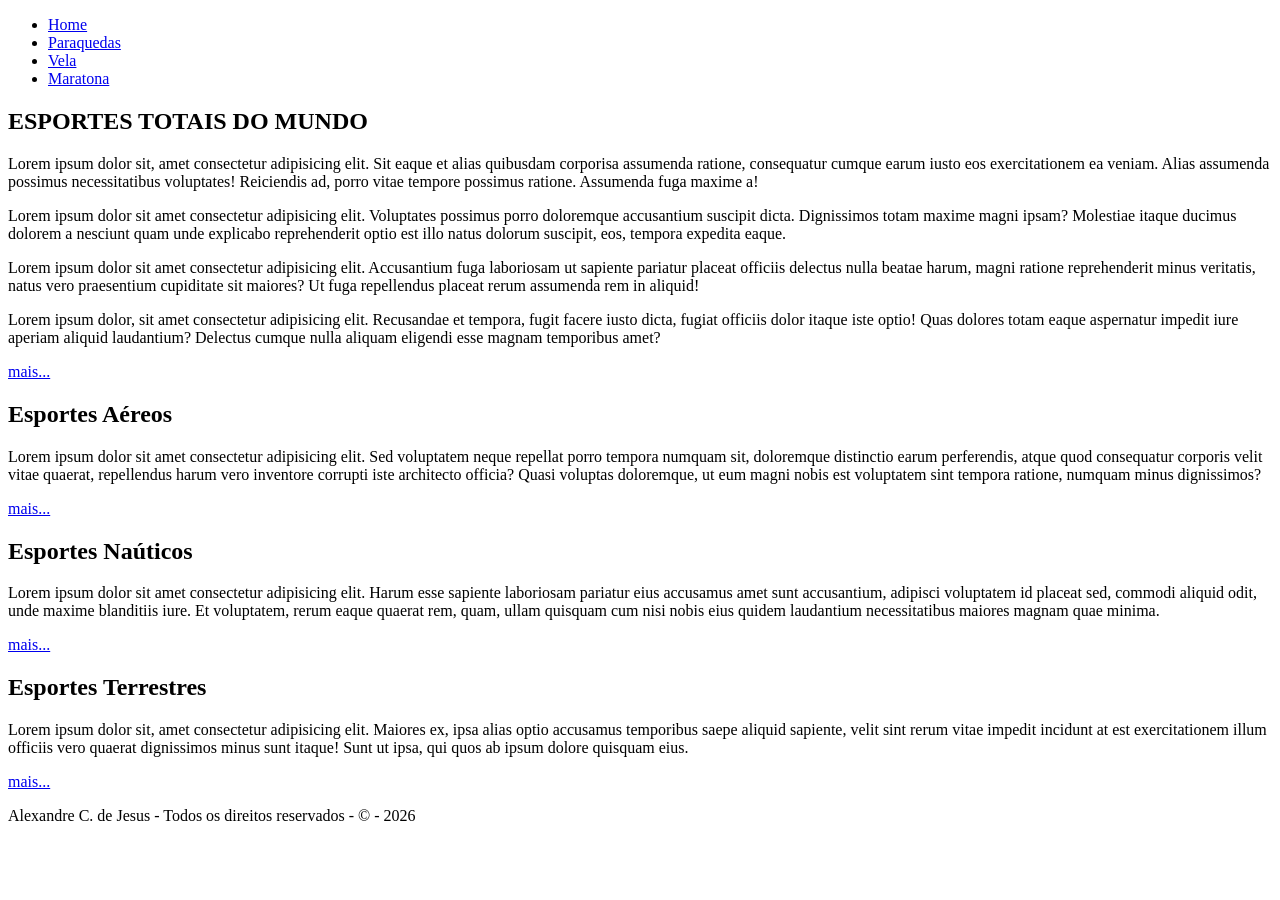
==== index.html @ 69702c71 "feat: atualizando o readme de exercícios. Co-authored-by: Copilot <copilot@github.com>" ====
<!doctype html>
<html lang="pt-br">
  <head>
    <meta charset="UTF-8" />
    <meta name="viewport" content="width=device-width, initial-scale=1.0" />

    <link rel="stylesheet" href="./css/main.css" />

    <title>ESPORTES TOTAIS</title>
    
      <script>
        alert("Olá mundo! Eu sou um script externo dentro do HEAD!");
      </script>

  </head>

  <body>

    <header class="cabecalho">
      <nav class="cabecalho__nav">
        <ul class="cabecalho__ul">
          <li class="cabecalho__li cabecalho__li--active"><a class="cabecalho__a cabecalho__a--active" href="./index.html">Home</a></li>
          <li class="cabecalho__li"><a class="cabecalho__a" href="./paginas/categorias/esportes/aereos/paraquedismo.html">Paraquedas</a></li>
          <li class="cabecalho__li"><a class="cabecalho__a" href="./paginas/categorias/esportes/nauticos/vela.html">Vela</a></li>
          <li class="cabecalho__li"><a class="cabecalho__a" href="./paginas/categorias/esportes/terrestres/maratona.html">Maratona</a></li>
        </ul>
      </nav>
    </header>

    <main class="conteudo">
      <section class="hero">
        <div class="hero__container">
          <h1 class="hero__title">ESPORTES TOTAIS DO MUNDO</h1>
          <p class="hero__text">
            Lorem ipsum dolor sit, amet consectetur adipisicing elit. Sit eaque
            et alias quibusdam corporisa assumenda ratione, consequatur cumque
            earum iusto eos exercitationem ea veniam. Alias assumenda possimus
            necessitatibus voluptates! Reiciendis ad, porro vitae tempore
            possimus ratione. Assumenda fuga maxime a!
          </p>
          <p class="hero__text">
            Lorem ipsum dolor sit amet consectetur adipisicing elit. Voluptates
            possimus porro doloremque accusantium suscipit dicta. Dignissimos
            totam maxime magni ipsam? Molestiae itaque ducimus dolorem a
            nesciunt quam unde explicabo reprehenderit optio est illo natus
            dolorum suscipit, eos, tempora expedita eaque.
          </p>
          <p class="hero__text">
            Lorem ipsum dolor sit amet consectetur adipisicing elit. Accusantium
            fuga laboriosam ut sapiente pariatur placeat officiis delectus nulla
            beatae harum, magni ratione reprehenderit minus veritatis, natus
            vero praesentium cupiditate sit maiores? Ut fuga repellendus placeat
            rerum assumenda rem in aliquid!
          </p>
          <p class="hero__text">
            Lorem ipsum dolor, sit amet consectetur adipisicing elit. Recusandae
            et tempora, fugit facere iusto dicta, fugiat officiis dolor itaque
            iste optio! Quas dolores totam eaque aspernatur impedit iure aperiam
            aliquid laudantium? Delectus cumque nulla aliquam eligendi esse
            magnam temporibus amet?
          </p>
          <a class="hero__btn" href="./pagina1.html" onclick="alert('Olá Mundo!')">mais...</a>
        </div>
      </section>

      <div class="conteudo__container">
      
        <section class="conteudo__sec">
          <h2 class="conteudo__sub-title">Esportes Aéreos</h2>
          <p class="conteudo__text">
            Lorem ipsum dolor sit amet consectetur adipisicing elit. Sed
            voluptatem neque repellat porro tempora numquam sit, doloremque
            distinctio earum perferendis, atque quod consequatur corporis velit
            vitae quaerat, repellendus harum vero inventore corrupti iste
            architecto officia? Quasi voluptas doloremque, ut eum magni nobis est
            voluptatem sint tempora ratione, numquam minus dignissimos?
          </p>
          <a class="conteudo__btn" href="./paginas/categorias/esportes/aereos/paraquedismo.html">mais...</a>
        </section>

        <script>
          alert("Olá mundo! Eu sou um script externo dentro do BODY!");
        </script>


        <section class="conteudo__sec">
          <h2 class="conteudo__sub-title">Esportes Naúticos</h2>
          <p class="conteudo__text">
            Lorem ipsum dolor sit amet consectetur adipisicing elit. Harum esse
            sapiente laboriosam pariatur eius accusamus amet sunt accusantium,
            adipisci voluptatem id placeat sed, commodi aliquid odit, unde maxime
            blanditiis iure. Et voluptatem, rerum eaque quaerat rem, quam, ullam
            quisquam cum nisi nobis eius quidem laudantium necessitatibus maiores
            magnam quae minima.
          </p>
          <a class="conteudo__btn" href="./paginas/categorias/esportes/nauticos/vela.html">mais...</a>
        </section>
        <section class="conteudo__sec">
          <h2 class="conteudo__sub-title">Esportes Terrestres</h2>
          <p class="conteudo__text">
            Lorem ipsum dolor sit, amet consectetur adipisicing elit. Maiores ex,
            ipsa alias optio accusamus temporibus saepe aliquid sapiente, velit
            sint rerum vitae impedit incidunt at est exercitationem illum officiis
            vero quaerat dignissimos minus sunt itaque! Sunt ut ipsa, qui quos ab
            ipsum dolore quisquam eius.
          </p>
          <a class="conteudo__btn" href="./paginas/categorias/esportes/terrestres/maratona.html">mais...</a>
        </section>

      </div>




    </main>

    <footer class="rodape">
      <p class="rodape__text">
    Alexandre C. de Jesus - Todos os direitos reservados - &copy; - 2026
      </p>
    </footer>

  </body>
</html>
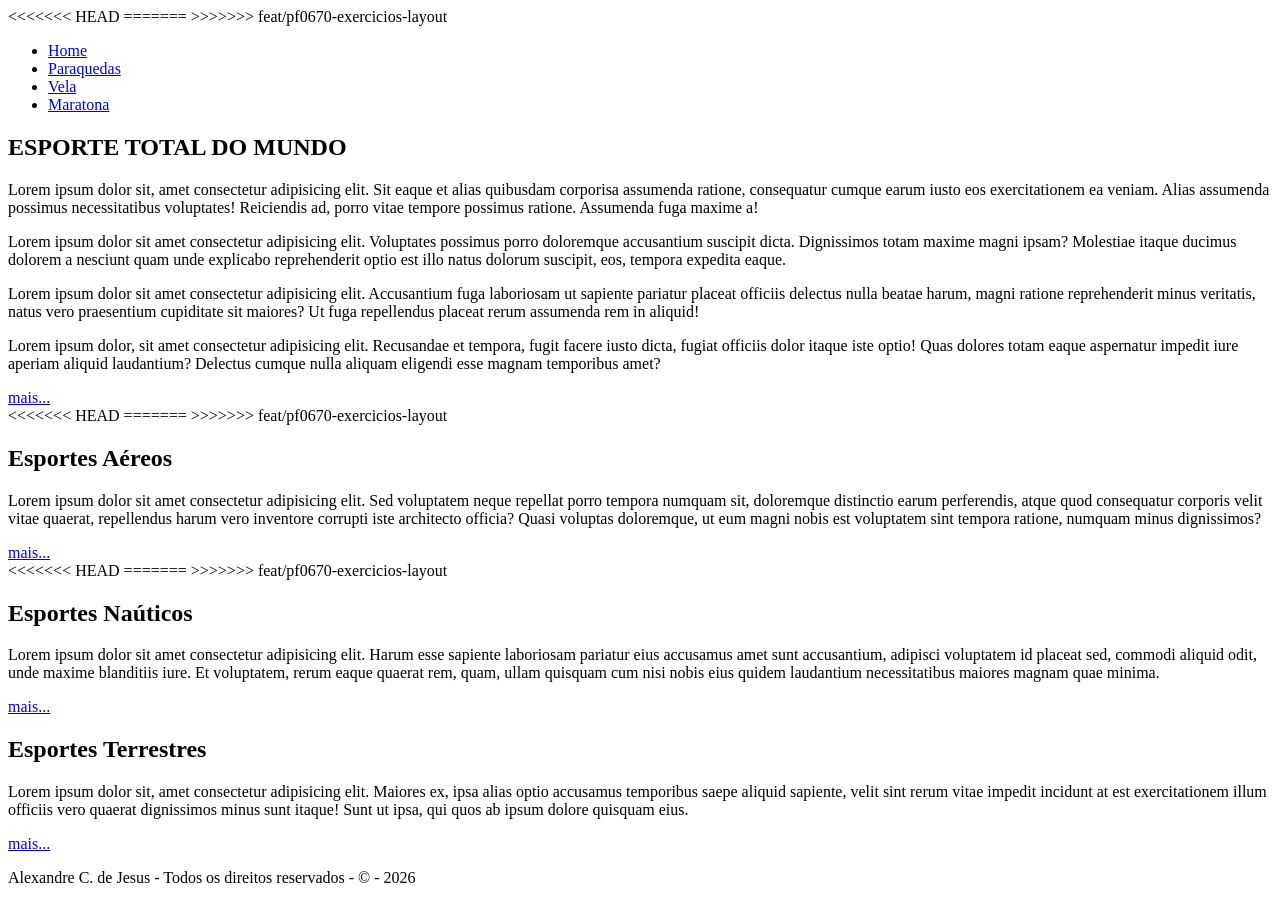
==== commit c1f05059: "Merge branch 'main' into rm572928" ====
--- a/index.html
+++ b/index.html
@@ -6,11 +6,19 @@
 
     <link rel="stylesheet" href="./css/main.css" />
 
+<<<<<<< HEAD
     <title>ESPORTES TOTAIS</title>
     
       <script>
         alert("Olá mundo! Eu sou um script externo dentro do HEAD!");
       </script>
+=======
+    <title>ESPORTE TOTAL</title>
+    
+         <script>
+          alert("Olá mundo! Eu sou um script externo dentro do BODY!");
+        </script>
+>>>>>>> feat/pf0670-exercicios-layout
 
   </head>
 
@@ -30,7 +38,7 @@
     <main class="conteudo">
       <section class="hero">
         <div class="hero__container">
-          <h1 class="hero__title">ESPORTES TOTAIS DO MUNDO</h1>
+          <h1 class="hero__title">ESPORTE TOTAL DO MUNDO</h1>
           <p class="hero__text">
             Lorem ipsum dolor sit, amet consectetur adipisicing elit. Sit eaque
             et alias quibusdam corporisa assumenda ratione, consequatur cumque
@@ -64,7 +72,11 @@
       </section>
 
       <div class="conteudo__container">
+<<<<<<< HEAD
       
+=======
+        
+>>>>>>> feat/pf0670-exercicios-layout
         <section class="conteudo__sec">
           <h2 class="conteudo__sub-title">Esportes Aéreos</h2>
           <p class="conteudo__text">
@@ -77,10 +89,15 @@
           </p>
           <a class="conteudo__btn" href="./paginas/categorias/esportes/aereos/paraquedismo.html">mais...</a>
         </section>
+<<<<<<< HEAD
 
         <script>
           alert("Olá mundo! Eu sou um script externo dentro do BODY!");
         </script>
+=======
+  
+       
+>>>>>>> feat/pf0670-exercicios-layout
 
 
         <section class="conteudo__sec">
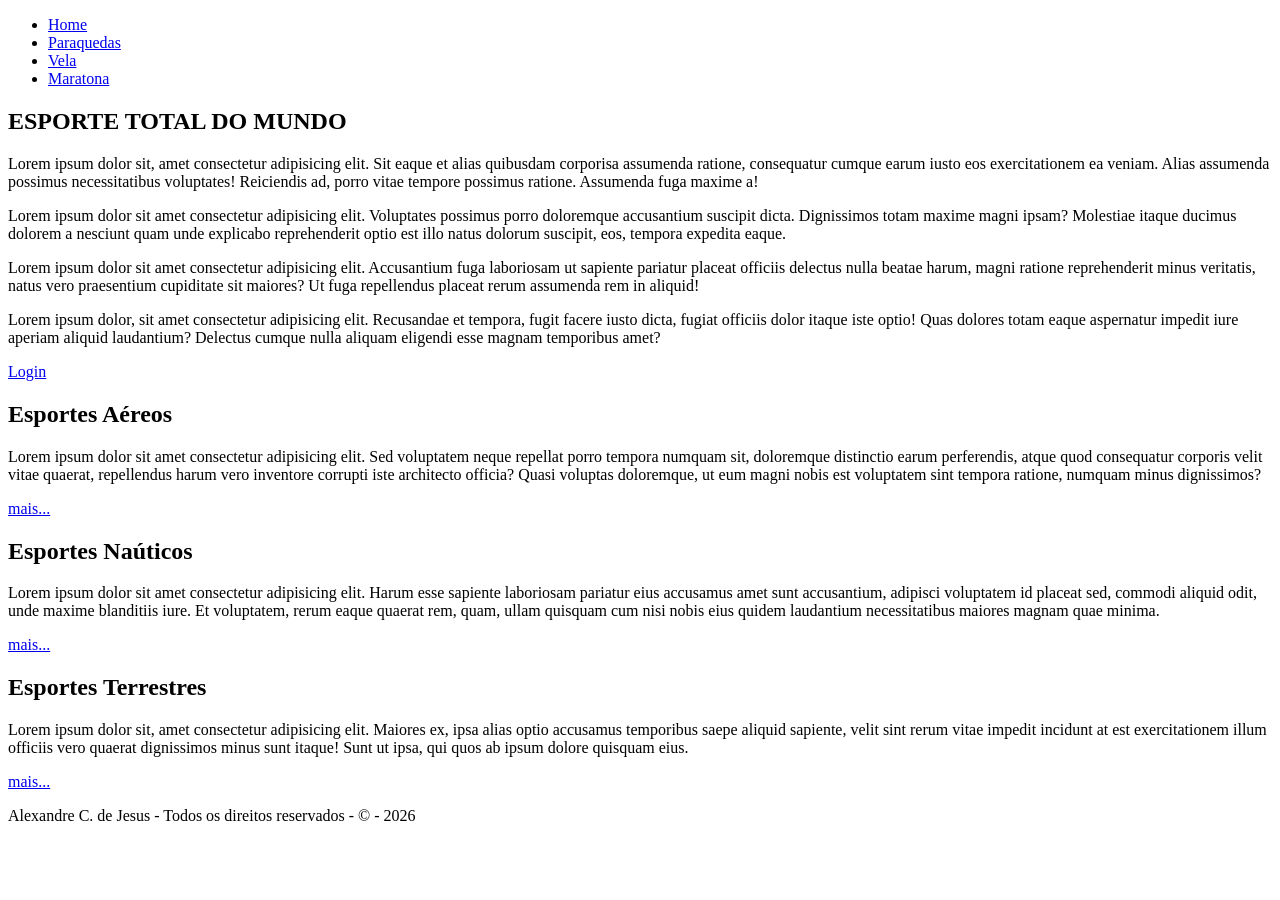
==== commit 51b54ea0: "feat: Pagina login criada semanticamente" ====
--- a/index.html
+++ b/index.html
@@ -6,31 +6,39 @@
 
     <link rel="stylesheet" href="./css/main.css" />
 
-<<<<<<< HEAD
     <title>ESPORTES TOTAIS</title>
-    
-      <script>
-        alert("Olá mundo! Eu sou um script externo dentro do HEAD!");
-      </script>
-=======
-    <title>ESPORTE TOTAL</title>
-    
-         <script>
-          alert("Olá mundo! Eu sou um script externo dentro do BODY!");
-        </script>
->>>>>>> feat/pf0670-exercicios-layout
-
   </head>
 
   <body>
-
     <header class="cabecalho">
       <nav class="cabecalho__nav">
         <ul class="cabecalho__ul">
-          <li class="cabecalho__li cabecalho__li--active"><a class="cabecalho__a cabecalho__a--active" href="./index.html">Home</a></li>
-          <li class="cabecalho__li"><a class="cabecalho__a" href="./paginas/categorias/esportes/aereos/paraquedismo.html">Paraquedas</a></li>
-          <li class="cabecalho__li"><a class="cabecalho__a" href="./paginas/categorias/esportes/nauticos/vela.html">Vela</a></li>
-          <li class="cabecalho__li"><a class="cabecalho__a" href="./paginas/categorias/esportes/terrestres/maratona.html">Maratona</a></li>
+          <li class="cabecalho__li cabecalho__li--active">
+            <a class="cabecalho__a cabecalho__a--active" href="./index.html"
+              >Home</a
+            >
+          </li>
+          <li class="cabecalho__li">
+            <a
+              class="cabecalho__a"
+              href="./paginas/categorias/esportes/aereos/paraquedismo.html"
+              >Paraquedas</a
+            >
+          </li>
+          <li class="cabecalho__li">
+            <a
+              class="cabecalho__a"
+              href="./paginas/categorias/esportes/nauticos/vela.html"
+              >Vela</a
+            >
+          </li>
+          <li class="cabecalho__li">
+            <a
+              class="cabecalho__a"
+              href="./paginas/categorias/esportes/terrestres/maratona.html"
+              >Maratona</a
+            >
+          </li>
         </ul>
       </nav>
     </header>
@@ -67,16 +75,11 @@
             aliquid laudantium? Delectus cumque nulla aliquam eligendi esse
             magnam temporibus amet?
           </p>
-          <a class="hero__btn" href="./pagina1.html" onclick="alert('Olá Mundo!')">mais...</a>
+          <a aria-label="Para acessar sua conta." class="hero__btn" href="./login.html">Login</a>
         </div>
       </section>
 
       <div class="conteudo__container">
-<<<<<<< HEAD
-      
-=======
-        
->>>>>>> feat/pf0670-exercicios-layout
         <section class="conteudo__sec">
           <h2 class="conteudo__sub-title">Esportes Aéreos</h2>
           <p class="conteudo__text">
@@ -84,58 +87,57 @@
             voluptatem neque repellat porro tempora numquam sit, doloremque
             distinctio earum perferendis, atque quod consequatur corporis velit
             vitae quaerat, repellendus harum vero inventore corrupti iste
-            architecto officia? Quasi voluptas doloremque, ut eum magni nobis est
-            voluptatem sint tempora ratione, numquam minus dignissimos?
+            architecto officia? Quasi voluptas doloremque, ut eum magni nobis
+            est voluptatem sint tempora ratione, numquam minus dignissimos?
           </p>
-          <a class="conteudo__btn" href="./paginas/categorias/esportes/aereos/paraquedismo.html">mais...</a>
+          <a
+            class="conteudo__btn"
+            href="./paginas/categorias/esportes/aereos/paraquedismo.html"
+            >mais...</a
+          >
         </section>
-<<<<<<< HEAD
-
-        <script>
-          alert("Olá mundo! Eu sou um script externo dentro do BODY!");
-        </script>
-=======
-  
-       
->>>>>>> feat/pf0670-exercicios-layout
-
 
         <section class="conteudo__sec">
           <h2 class="conteudo__sub-title">Esportes Naúticos</h2>
           <p class="conteudo__text">
             Lorem ipsum dolor sit amet consectetur adipisicing elit. Harum esse
             sapiente laboriosam pariatur eius accusamus amet sunt accusantium,
-            adipisci voluptatem id placeat sed, commodi aliquid odit, unde maxime
-            blanditiis iure. Et voluptatem, rerum eaque quaerat rem, quam, ullam
-            quisquam cum nisi nobis eius quidem laudantium necessitatibus maiores
-            magnam quae minima.
+            adipisci voluptatem id placeat sed, commodi aliquid odit, unde
+            maxime blanditiis iure. Et voluptatem, rerum eaque quaerat rem,
+            quam, ullam quisquam cum nisi nobis eius quidem laudantium
+            necessitatibus maiores magnam quae minima.
           </p>
-          <a class="conteudo__btn" href="./paginas/categorias/esportes/nauticos/vela.html">mais...</a>
+          <a
+            class="conteudo__btn"
+            href="./paginas/categorias/esportes/nauticos/vela.html"
+            >mais...</a
+          >
         </section>
         <section class="conteudo__sec">
           <h2 class="conteudo__sub-title">Esportes Terrestres</h2>
           <p class="conteudo__text">
-            Lorem ipsum dolor sit, amet consectetur adipisicing elit. Maiores ex,
-            ipsa alias optio accusamus temporibus saepe aliquid sapiente, velit
-            sint rerum vitae impedit incidunt at est exercitationem illum officiis
-            vero quaerat dignissimos minus sunt itaque! Sunt ut ipsa, qui quos ab
-            ipsum dolore quisquam eius.
+            Lorem ipsum dolor sit, amet consectetur adipisicing elit. Maiores
+            ex, ipsa alias optio accusamus temporibus saepe aliquid sapiente,
+            velit sint rerum vitae impedit incidunt at est exercitationem illum
+            officiis vero quaerat dignissimos minus sunt itaque! Sunt ut ipsa,
+            qui quos ab ipsum dolore quisquam eius.
           </p>
-          <a class="conteudo__btn" href="./paginas/categorias/esportes/terrestres/maratona.html">mais...</a>
+          <a
+            class="conteudo__btn"
+            href="./paginas/categorias/esportes/terrestres/maratona.html"
+            >mais...</a
+          >
         </section>
-
       </div>
-
-
-
-
     </main>
 
     <footer class="rodape">
       <p class="rodape__text">
-    Alexandre C. de Jesus - Todos os direitos reservados - &copy; - 2026
+        Alexandre C. de Jesus - Todos os direitos reservados - &copy; - 2026
       </p>
     </footer>
 
+
+
   </body>
 </html>
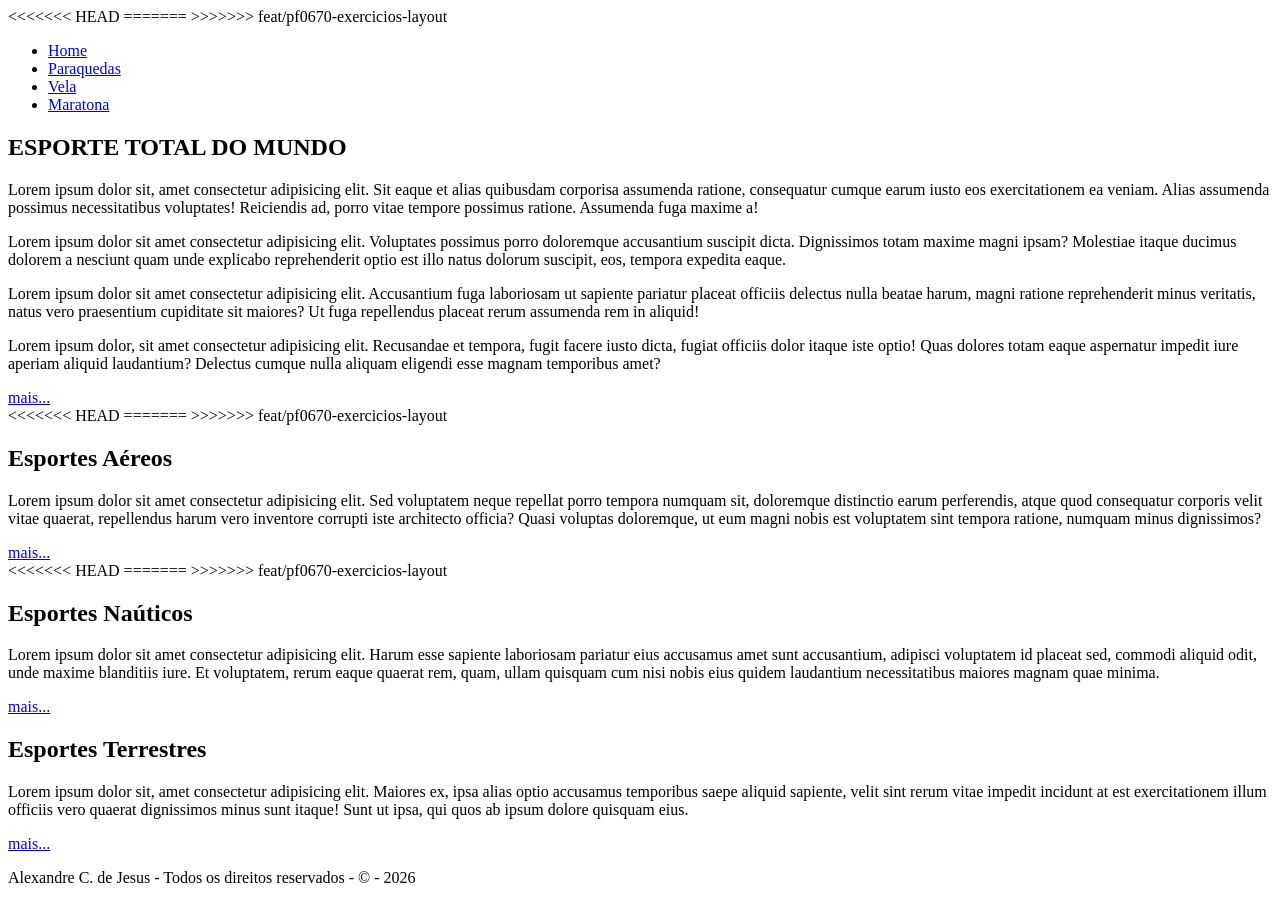
==== commit 8a38c214: "feat:form html construido formulario Co-authored-by: Copilot <copilot@github.com>" ====
--- a/index.html
+++ b/index.html
@@ -6,7 +6,19 @@
 
     <link rel="stylesheet" href="./css/main.css" />
 
+    <<<<<<< HEAD
     <title>ESPORTES TOTAIS</title>
+
+    <script>
+      alert("Olá mundo! Eu sou um script externo dentro do HEAD!");
+    </script>
+    =======
+    <title>ESPORTE TOTAL</title>
+
+    <script>
+      alert("Olá mundo! Eu sou um script externo dentro do BODY!");
+    </script>
+    >>>>>>> feat/pf0670-exercicios-layout
   </head>
 
   <body>
@@ -75,11 +87,17 @@
             aliquid laudantium? Delectus cumque nulla aliquam eligendi esse
             magnam temporibus amet?
           </p>
-          <a aria-label="Para acessar sua conta." class="hero__btn" href="./login.html">Login</a>
+          <a
+            class="hero__btn"
+            href="./pagina1.html"
+            onclick="alert('Olá Mundo!')"
+            >mais...</a
+          >
         </div>
       </section>
 
       <div class="conteudo__container">
+        <<<<<<< HEAD ======= >>>>>>> feat/pf0670-exercicios-layout
         <section class="conteudo__sec">
           <h2 class="conteudo__sub-title">Esportes Aéreos</h2>
           <p class="conteudo__text">
@@ -96,6 +114,12 @@
             >mais...</a
           >
         </section>
+        <<<<<<< HEAD
+
+        <script>
+          alert("Olá mundo! Eu sou um script externo dentro do BODY!");
+        </script>
+        ======= >>>>>>> feat/pf0670-exercicios-layout
 
         <section class="conteudo__sec">
           <h2 class="conteudo__sub-title">Esportes Naúticos</h2>
@@ -136,8 +160,5 @@
         Alexandre C. de Jesus - Todos os direitos reservados - &copy; - 2026
       </p>
     </footer>
-
-
-
   </body>
 </html>
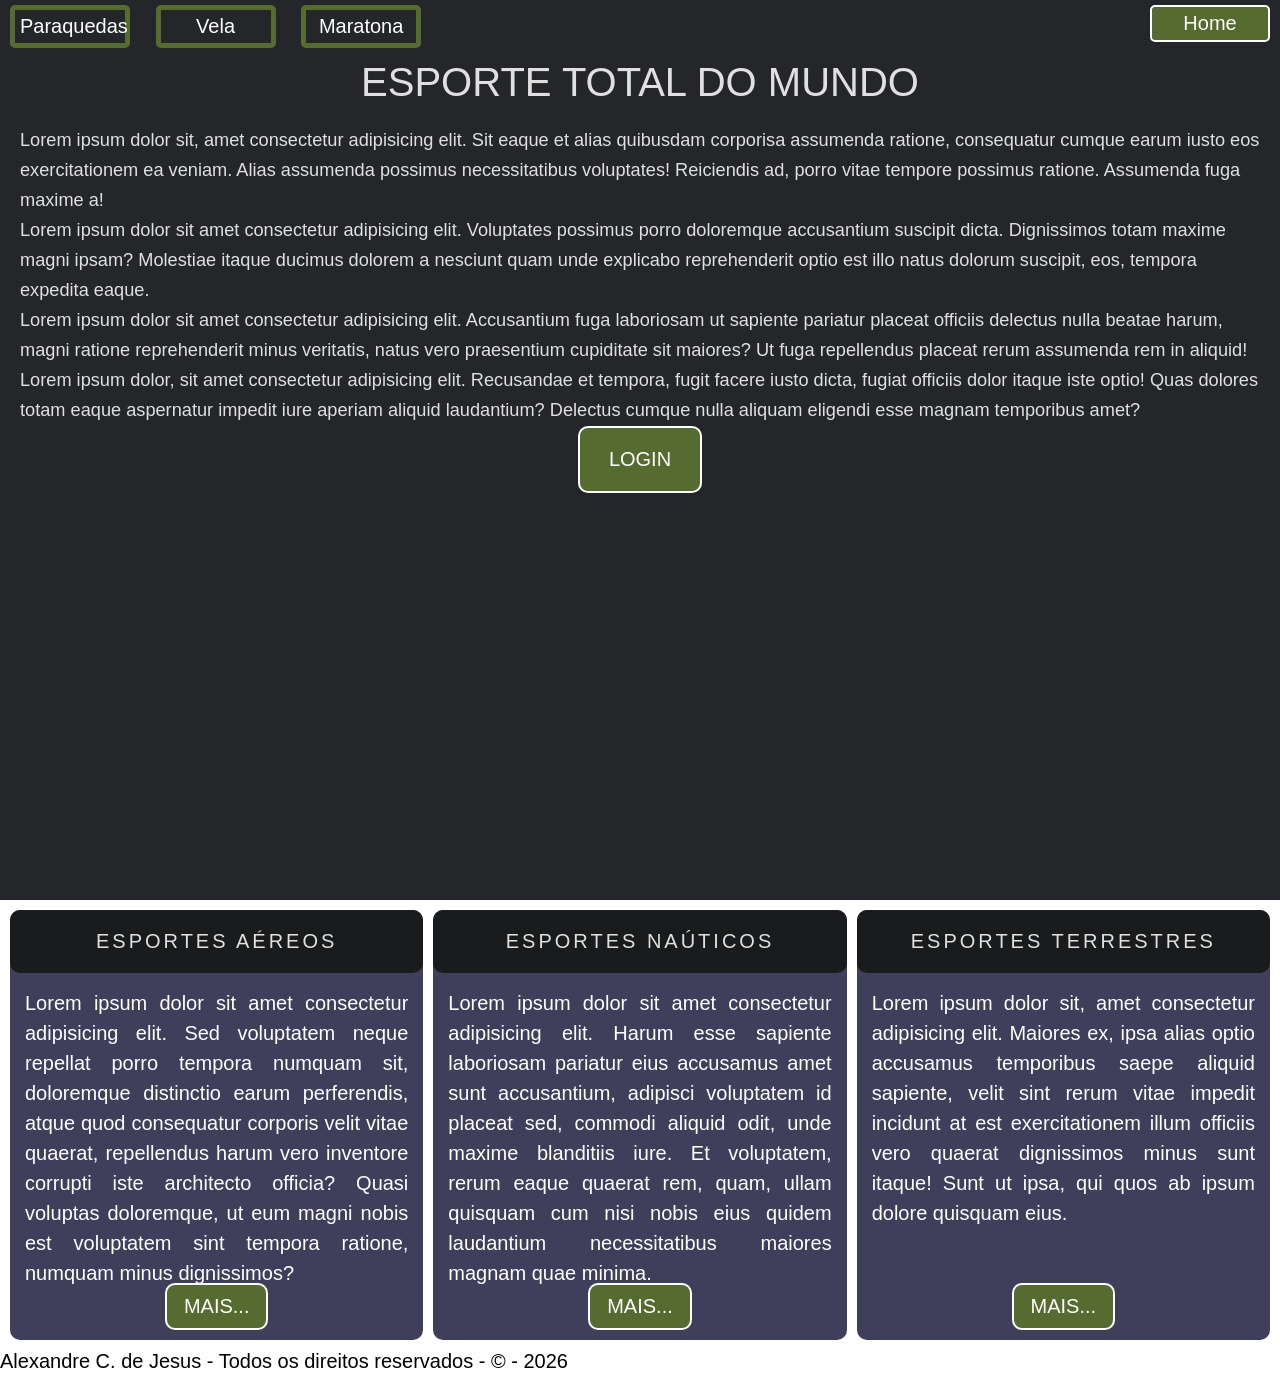
==== commit f08ff8bc: "feat: criacao breve do formulario" ====
--- a/index.html
+++ b/index.html
@@ -6,19 +6,7 @@
 
     <link rel="stylesheet" href="./css/main.css" />
 
-    <<<<<<< HEAD
     <title>ESPORTES TOTAIS</title>
-
-    <script>
-      alert("Olá mundo! Eu sou um script externo dentro do HEAD!");
-    </script>
-    =======
-    <title>ESPORTE TOTAL</title>
-
-    <script>
-      alert("Olá mundo! Eu sou um script externo dentro do BODY!");
-    </script>
-    >>>>>>> feat/pf0670-exercicios-layout
   </head>
 
   <body>
@@ -88,16 +76,15 @@
             magnam temporibus amet?
           </p>
           <a
+            aria-label="Para acessar sua conta."
             class="hero__btn"
-            href="./pagina1.html"
-            onclick="alert('Olá Mundo!')"
-            >mais...</a
+            href="./login.html"
+            >Login</a
           >
         </div>
       </section>
 
       <div class="conteudo__container">
-        <<<<<<< HEAD ======= >>>>>>> feat/pf0670-exercicios-layout
         <section class="conteudo__sec">
           <h2 class="conteudo__sub-title">Esportes Aéreos</h2>
           <p class="conteudo__text">
@@ -114,12 +101,6 @@
             >mais...</a
           >
         </section>
-        <<<<<<< HEAD
-
-        <script>
-          alert("Olá mundo! Eu sou um script externo dentro do BODY!");
-        </script>
-        ======= >>>>>>> feat/pf0670-exercicios-layout
 
         <section class="conteudo__sec">
           <h2 class="conteudo__sub-title">Esportes Naúticos</h2>
--- a/css/main.css
+++ b/css/main.css
@@ -0,0 +1,6 @@
+@import url("./base.css");
+@import url("./hero.css");
+@import url("./cabecalho.css");
+@import url("./conteudo.css");
+@import url("./rodape.css");
+@import url("./login.css");
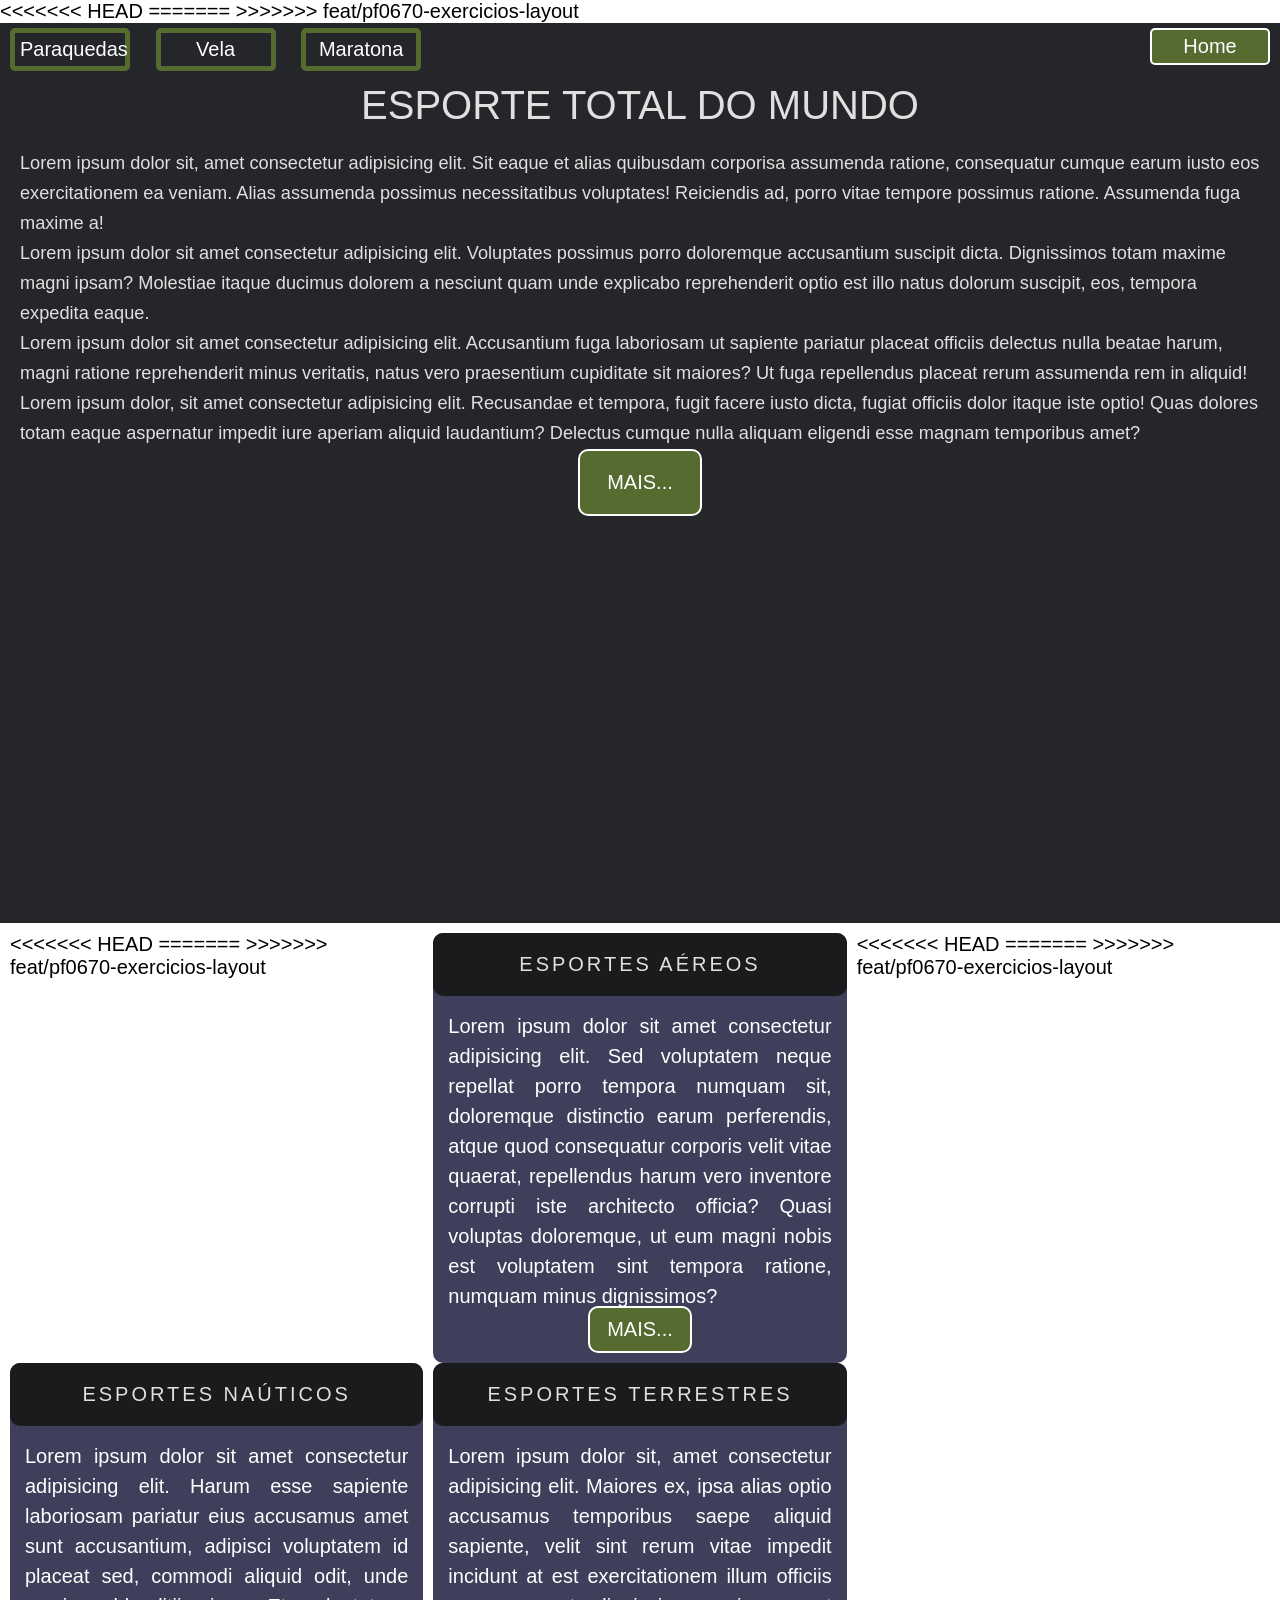
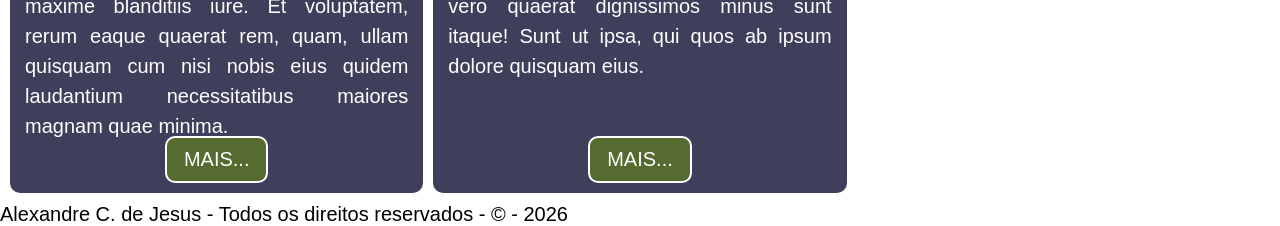
==== commit ae95286e: "Merge 28e530465f11c23e501f33e67b49bf36fd6b43d8 into 58f4e4fd2e61d05b305b0655ccfa40a378a71a37" ====
--- a/index.html
+++ b/index.html
@@ -6,7 +6,19 @@
 
     <link rel="stylesheet" href="./css/main.css" />
 
+    <<<<<<< HEAD
     <title>ESPORTES TOTAIS</title>
+
+    <script>
+      alert("Olá mundo! Eu sou um script externo dentro do HEAD!");
+    </script>
+    =======
+    <title>ESPORTE TOTAL</title>
+
+    <script>
+      alert("Olá mundo! Eu sou um script externo dentro do BODY!");
+    </script>
+    >>>>>>> feat/pf0670-exercicios-layout
   </head>
 
   <body>
@@ -76,15 +88,16 @@
             magnam temporibus amet?
           </p>
           <a
-            aria-label="Para acessar sua conta."
             class="hero__btn"
-            href="./login.html"
-            >Login</a
+            href="./pagina1.html"
+            onclick="alert('Olá Mundo!')"
+            >mais...</a
           >
         </div>
       </section>
 
       <div class="conteudo__container">
+        <<<<<<< HEAD ======= >>>>>>> feat/pf0670-exercicios-layout
         <section class="conteudo__sec">
           <h2 class="conteudo__sub-title">Esportes Aéreos</h2>
           <p class="conteudo__text">
@@ -101,6 +114,12 @@
             >mais...</a
           >
         </section>
+        <<<<<<< HEAD
+
+        <script>
+          alert("Olá mundo! Eu sou um script externo dentro do BODY!");
+        </script>
+        ======= >>>>>>> feat/pf0670-exercicios-layout
 
         <section class="conteudo__sec">
           <h2 class="conteudo__sub-title">Esportes Naúticos</h2>
